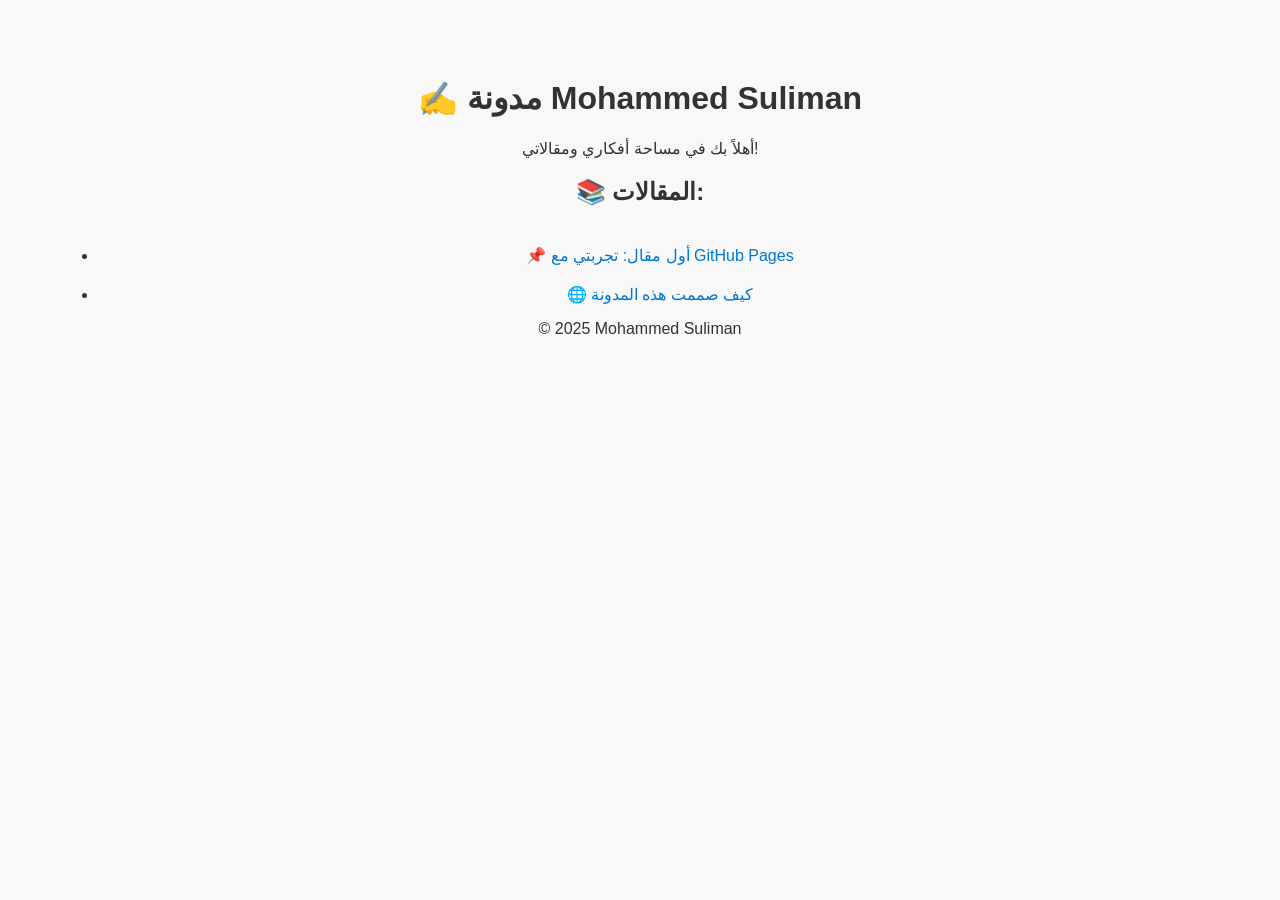
==== index.html @ 6fa9ff45 "Update index.html" ====
<!DOCTYPE html>
<html lang="ar">
<head>
  <meta charset="UTF-8">
  <title>مدونة Mohammed Suliman</title>
  <meta name="viewport" content="width=device-width, initial-scale=1.0">
  <meta name="description" content="مدونة شخصية تحتوي على مقالات وأفكار Mohammed Suliman.">
  <link rel="stylesheet" href="style.css">
</head>
<body>
  <header>
    <h1>✍️ مدونة Mohammed Suliman</h1>
    <p>أهلاً بك في مساحة أفكاري ومقالاتي!</p>
  </header>

  <main>
    <section>
      <h2>📚 المقالات:</h2>
      <ul>
        <li><a href="posts/first-post.html">📌 أول مقال: تجربتي مع GitHub Pages</a></li>
        <li><a href="posts/second-post.html">🌐 كيف صممت هذه المدونة</a></li>
      </ul>
    </section>
  </main>

  <footer>
    <p>© 2025 Mohammed Suliman</p>
  </footer>
</body>
</html>
---- style.css ----
body {
  font-family: sans-serif;
  text-align: center;
  background: #f8f8f8;
  padding: 50px;
  color: #333;
}

a {
  display: inline-block;
  margin-top: 20px;
  text-decoration: none;
  color: #0077cc;
}
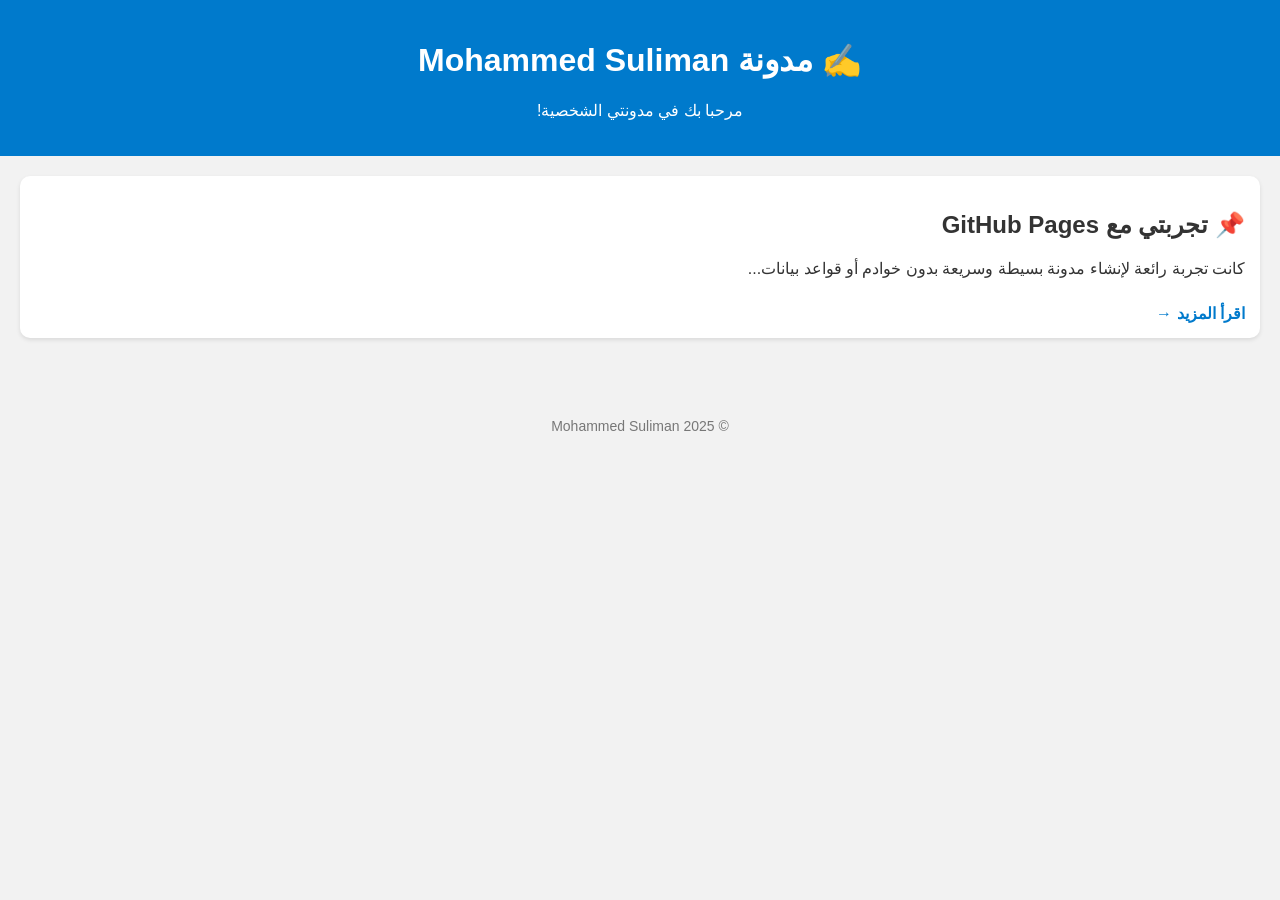
==== commit f44c3a92: "Update index.html" ====
--- a/index.html
+++ b/index.html
@@ -4,27 +4,110 @@
   <meta charset="UTF-8">
   <title>مدونة Mohammed Suliman</title>
   <meta name="viewport" content="width=device-width, initial-scale=1.0">
-  <meta name="description" content="مدونة شخصية تحتوي على مقالات وأفكار Mohammed Suliman.">
-  <link rel="stylesheet" href="style.css">
+  <meta name="description" content="مدونة Mohammed Suliman - مقالات وأفكار.">
+  <style>
+    body {
+      font-family: "Segoe UI", Tahoma, sans-serif;
+      background-color: #f2f2f2;
+      color: #333;
+      direction: rtl;
+      text-align: right;
+      margin: 0;
+      padding: 0;
+    }
+    header {
+      background-color: #007acc;
+      color: white;
+      padding: 20px;
+      text-align: center;
+    }
+    main {
+      padding: 20px;
+    }
+    .post-preview {
+      background: white;
+      padding: 15px;
+      border-radius: 10px;
+      margin-bottom: 20px;
+      box-shadow: 0 2px 4px rgba(0,0,0,0.1);
+    }
+    .read-more {
+      color: #007acc;
+      text-decoration: none;
+      font-weight: bold;
+      display: inline-block;
+      margin-top: 10px;
+    }
+    .read-more:hover {
+      text-decoration: underline;
+    }
+    #post-page {
+      display: none;
+    }
+    footer {
+      text-align: center;
+      font-size: 14px;
+      color: #777;
+      margin: 40px 0;
+    }
+    button {
+      background: #007acc;
+      color: white;
+      border: none;
+      padding: 8px 16px;
+      border-radius: 5px;
+      cursor: pointer;
+      margin-top: 20px;
+    }
+    button:hover {
+      background: #005a99;
+    }
+  </style>
 </head>
 <body>
   <header>
     <h1>✍️ مدونة Mohammed Suliman</h1>
-    <p>أهلاً بك في مساحة أفكاري ومقالاتي!</p>
+    <p>مرحبا بك في مدونتي الشخصية!</p>
   </header>
 
   <main>
-    <section>
-      <h2>📚 المقالات:</h2>
-      <ul>
-        <li><a href="posts/first-post.html">📌 أول مقال: تجربتي مع GitHub Pages</a></li>
-        <li><a href="posts/second-post.html">🌐 كيف صممت هذه المدونة</a></li>
-      </ul>
+    <!-- الصفحة الرئيسية -->
+    <section id="home-page">
+      <div class="post-preview">
+        <h2>📌 تجربتي مع GitHub Pages</h2>
+        <p>كانت تجربة رائعة لإنشاء مدونة بسيطة وسريعة بدون خوادم أو قواعد بيانات...</p>
+        <a href="#" class="read-more" onclick="showPost()">اقرأ المزيد →</a>
+      </div>
+    </section>
+
+    <!-- صفحة المقال -->
+    <section id="post-page">
+      <h2>📌 تجربتي مع GitHub Pages</h2>
+      <p>📅 22 يوليو 2025</p>
+      <p>
+        كانت تجربة إنشاء مدونة عبر GitHub Pages ممتعة وسهلة. لا تحتاج إلى خادم أو قاعدة بيانات، فقط ملفات HTML وCSS ويتم نشرها تلقائيًا.<br>
+        كل ما قمت به هو إنشاء مستودع، كتابة بعض الصفحات، وربطها، وها أنا أشارك أفكاري عبر هذه المدونة.
+      </p>
+      <button onclick="goHome()">← العودة إلى الرئيسية</button>
     </section>
   </main>
 
   <footer>
-    <p>© 2025 Mohammed Suliman</p>
+    © 2025 Mohammed Suliman
   </footer>
+
+  <script>
+    function showPost() {
+      document.getElementById("home-page").style.display = "none";
+      document.getElementById("post-page").style.display = "block";
+      window.scrollTo(0, 0);
+    }
+
+    function goHome() {
+      document.getElementById("home-page").style.display = "block";
+      document.getElementById("post-page").style.display = "none";
+      window.scrollTo(0, 0);
+    }
+  </script>
 </body>
 </html>
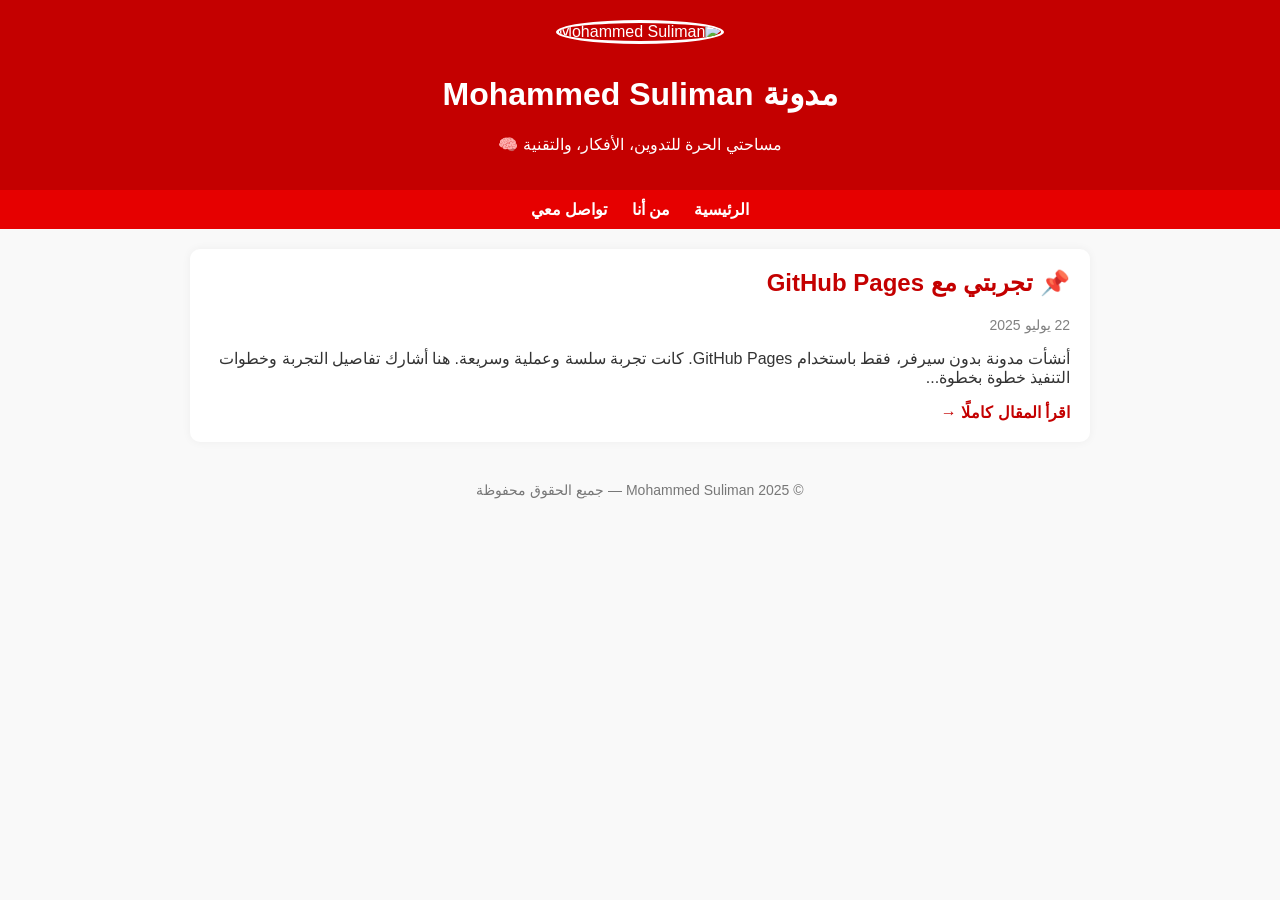
==== commit e1b8d933: "Update index.html" ====
--- a/index.html
+++ b/index.html
@@ -4,110 +4,140 @@
   <meta charset="UTF-8">
   <title>مدونة Mohammed Suliman</title>
   <meta name="viewport" content="width=device-width, initial-scale=1.0">
-  <meta name="description" content="مدونة Mohammed Suliman - مقالات وأفكار.">
+  <meta name="description" content="مدونة Mohammed Suliman | مقالات تقنية وشخصية">
+  <link rel="icon" href="https://raw.githubusercontent.com/3pkf4/ly/refs/heads/video-downloader/IMG_20250625_021844_529.webp" type="image/webp">
   <style>
     body {
-      font-family: "Segoe UI", Tahoma, sans-serif;
-      background-color: #f2f2f2;
+      margin: 0;
+      font-family: 'Segoe UI', sans-serif;
+      direction: rtl;
+      background: #f9f9f9;
       color: #333;
-      direction: rtl;
-      text-align: right;
-      margin: 0;
-      padding: 0;
     }
     header {
-      background-color: #007acc;
+      background: #c40000;
       color: white;
       padding: 20px;
       text-align: center;
     }
-    main {
+    header img {
+      width: 100px;
+      height: 100px;
+      border-radius: 50%;
+      border: 3px solid white;
+      margin-bottom: 10px;
+    }
+    nav {
+      background: #e60000;
+      color: white;
+      padding: 10px;
+      text-align: center;
+    }
+    nav a {
+      color: white;
+      text-decoration: none;
+      margin: 0 10px;
+      font-weight: bold;
+    }
+    .container {
+      max-width: 900px;
+      margin: 20px auto;
+      padding: 0 20px;
+    }
+    .card {
+      background: white;
       padding: 20px;
-    }
-    .post-preview {
-      background: white;
-      padding: 15px;
       border-radius: 10px;
       margin-bottom: 20px;
-      box-shadow: 0 2px 4px rgba(0,0,0,0.1);
+      box-shadow: 0 0 10px rgba(0,0,0,0.05);
     }
-    .read-more {
-      color: #007acc;
+    .card h2 {
+      color: #c40000;
+      margin-top: 0;
+    }
+    .card .date {
+      color: gray;
+      font-size: 14px;
+      margin-bottom: 10px;
+    }
+    .card a {
+      color: #c40000;
+      font-weight: bold;
       text-decoration: none;
-      font-weight: bold;
-      display: inline-block;
-      margin-top: 10px;
     }
-    .read-more:hover {
+    .card a:hover {
       text-decoration: underline;
-    }
-    #post-page {
-      display: none;
     }
     footer {
       text-align: center;
       font-size: 14px;
       color: #777;
-      margin: 40px 0;
+      padding: 20px 0;
     }
-    button {
-      background: #007acc;
-      color: white;
-      border: none;
-      padding: 8px 16px;
-      border-radius: 5px;
-      cursor: pointer;
-      margin-top: 20px;
-    }
-    button:hover {
-      background: #005a99;
+    @media (max-width: 600px) {
+      header img {
+        width: 80px;
+        height: 80px;
+      }
     }
   </style>
 </head>
 <body>
+
   <header>
-    <h1>✍️ مدونة Mohammed Suliman</h1>
-    <p>مرحبا بك في مدونتي الشخصية!</p>
+    <img src="https://raw.githubusercontent.com/3pkf4/ly/refs/heads/video-downloader/IMG_20250625_021844_529.webp" alt="Mohammed Suliman">
+    <h1>مدونة Mohammed Suliman</h1>
+    <p>مساحتي الحرة للتدوين، الأفكار، والتقنية 🧠</p>
   </header>
 
-  <main>
-    <!-- الصفحة الرئيسية -->
-    <section id="home-page">
-      <div class="post-preview">
-        <h2>📌 تجربتي مع GitHub Pages</h2>
-        <p>كانت تجربة رائعة لإنشاء مدونة بسيطة وسريعة بدون خوادم أو قواعد بيانات...</p>
-        <a href="#" class="read-more" onclick="showPost()">اقرأ المزيد →</a>
-      </div>
-    </section>
+  <nav>
+    <a href="#">الرئيسية</a>
+    <a href="#">من أنا</a>
+    <a href="#">تواصل معي</a>
+  </nav>
 
-    <!-- صفحة المقال -->
-    <section id="post-page">
+  <div class="container">
+
+    <div class="card">
       <h2>📌 تجربتي مع GitHub Pages</h2>
-      <p>📅 22 يوليو 2025</p>
+      <div class="date">22 يوليو 2025</div>
+      <p>أنشأت مدونة بدون سيرفر، فقط باستخدام GitHub Pages. كانت تجربة سلسة وعملية وسريعة. هنا أشارك تفاصيل التجربة وخطوات التنفيذ خطوة بخطوة...</p>
+      <a href="#" onclick="showPost()">اقرأ المقال كاملًا →</a>
+    </div>
+
+    <div class="card" id="post" style="display:none;">
+      <h2>📌 تجربتي مع GitHub Pages</h2>
+      <div class="date">22 يوليو 2025</div>
       <p>
-        كانت تجربة إنشاء مدونة عبر GitHub Pages ممتعة وسهلة. لا تحتاج إلى خادم أو قاعدة بيانات، فقط ملفات HTML وCSS ويتم نشرها تلقائيًا.<br>
-        كل ما قمت به هو إنشاء مستودع، كتابة بعض الصفحات، وربطها، وها أنا أشارك أفكاري عبر هذه المدونة.
+        GitHub Pages تتيح لك نشر مواقع ساكنة (static websites) مجانًا. كل ما تحتاجه هو حساب GitHub، ومجلد فيه ملفات HTML/CSS/JS.
+        <br><br>
+        قمت بإنشاء مستودع جديد، أضفت إليه ملف index.html بسيط، وفعلت GitHub Pages من الإعدادات.
+        <br><br>
+        الموقع يعمل الآن على رابط مباشر بدون الحاجة لأي استضافة خارجية.
+        <br><br>
+        أنصح كل من يريد تجربة بناء موقع بسيط أو مدونة شخصية باستخدام هذه الخدمة.
       </p>
-      <button onclick="goHome()">← العودة إلى الرئيسية</button>
-    </section>
-  </main>
+      <a href="#" onclick="hidePost()">← العودة</a>
+    </div>
+
+  </div>
 
   <footer>
-    © 2025 Mohammed Suliman
+    © 2025 Mohammed Suliman — جميع الحقوق محفوظة
   </footer>
 
   <script>
     function showPost() {
-      document.getElementById("home-page").style.display = "none";
-      document.getElementById("post-page").style.display = "block";
+      document.querySelectorAll('.card')[0].style.display = 'none';
+      document.getElementById('post').style.display = 'block';
       window.scrollTo(0, 0);
     }
-
-    function goHome() {
-      document.getElementById("home-page").style.display = "block";
-      document.getElementById("post-page").style.display = "none";
+    function hidePost() {
+      document.getElementById('post').style.display = 'none';
+      document.querySelectorAll('.card')[0].style.display = 'block';
       window.scrollTo(0, 0);
     }
   </script>
+
 </body>
 </html>
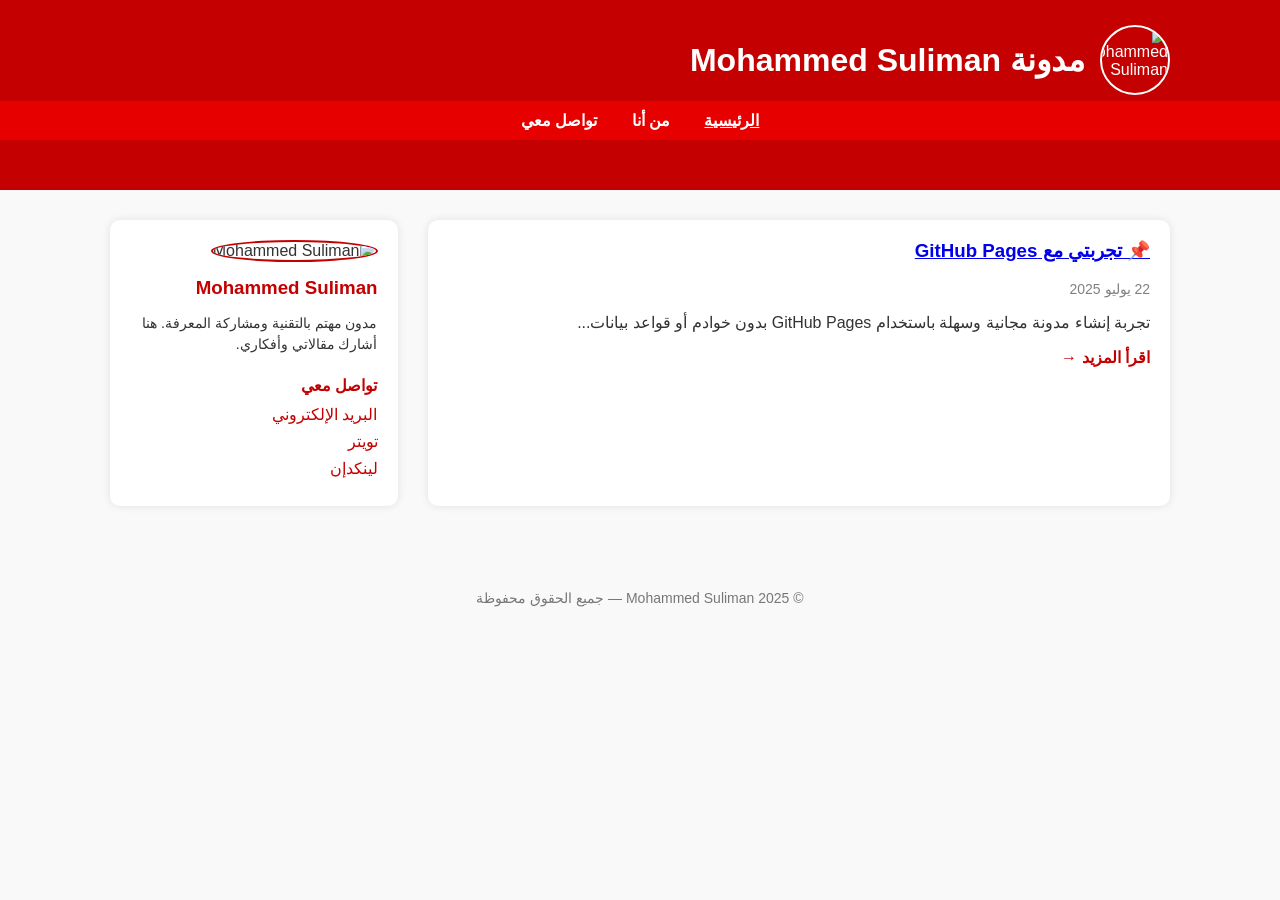
==== commit f7925248: "Add files via upload" ====
--- a/index.html
+++ b/index.html
@@ -1,143 +1,58 @@
 <!DOCTYPE html>
 <html lang="ar">
 <head>
-  <meta charset="UTF-8">
+  <meta charset="UTF-8" />
   <title>مدونة Mohammed Suliman</title>
-  <meta name="viewport" content="width=device-width, initial-scale=1.0">
-  <meta name="description" content="مدونة Mohammed Suliman | مقالات تقنية وشخصية">
-  <link rel="icon" href="https://raw.githubusercontent.com/3pkf4/ly/refs/heads/video-downloader/IMG_20250625_021844_529.webp" type="image/webp">
-  <style>
-    body {
-      margin: 0;
-      font-family: 'Segoe UI', sans-serif;
-      direction: rtl;
-      background: #f9f9f9;
-      color: #333;
-    }
-    header {
-      background: #c40000;
-      color: white;
-      padding: 20px;
-      text-align: center;
-    }
-    header img {
-      width: 100px;
-      height: 100px;
-      border-radius: 50%;
-      border: 3px solid white;
-      margin-bottom: 10px;
-    }
-    nav {
-      background: #e60000;
-      color: white;
-      padding: 10px;
-      text-align: center;
-    }
-    nav a {
-      color: white;
-      text-decoration: none;
-      margin: 0 10px;
-      font-weight: bold;
-    }
-    .container {
-      max-width: 900px;
-      margin: 20px auto;
-      padding: 0 20px;
-    }
-    .card {
-      background: white;
-      padding: 20px;
-      border-radius: 10px;
-      margin-bottom: 20px;
-      box-shadow: 0 0 10px rgba(0,0,0,0.05);
-    }
-    .card h2 {
-      color: #c40000;
-      margin-top: 0;
-    }
-    .card .date {
-      color: gray;
-      font-size: 14px;
-      margin-bottom: 10px;
-    }
-    .card a {
-      color: #c40000;
-      font-weight: bold;
-      text-decoration: none;
-    }
-    .card a:hover {
-      text-decoration: underline;
-    }
-    footer {
-      text-align: center;
-      font-size: 14px;
-      color: #777;
-      padding: 20px 0;
-    }
-    @media (max-width: 600px) {
-      header img {
-        width: 80px;
-        height: 80px;
-      }
-    }
-  </style>
+  <meta name="viewport" content="width=device-width, initial-scale=1" />
+  <meta name="description" content="مدونة Mohammed Suliman - مقالات شخصية وتقنية" />
+  <link rel="stylesheet" href="style.css" />
+  <link rel="icon" href="https://raw.githubusercontent.com/3pkf4/ly/refs/heads/video-downloader/IMG_20250625_021844_529.webp" type="image/webp" />
 </head>
 <body>
-
   <header>
-    <img src="https://raw.githubusercontent.com/3pkf4/ly/refs/heads/video-downloader/IMG_20250625_021844_529.webp" alt="Mohammed Suliman">
-    <h1>مدونة Mohammed Suliman</h1>
-    <p>مساحتي الحرة للتدوين، الأفكار، والتقنية 🧠</p>
+    <div class="container header-container">
+      <img src="https://raw.githubusercontent.com/3pkf4/ly/refs/heads/video-downloader/IMG_20250625_021844_529.webp" alt="Mohammed Suliman" class="profile-pic" />
+      <h1>مدونة Mohammed Suliman</h1>
+    </div>
+    <nav>
+      <a href="index.html" class="active">الرئيسية</a>
+      <a href="about.html">من أنا</a>
+      <a href="contact.html">تواصل معي</a>
+    </nav>
   </header>
 
-  <nav>
-    <a href="#">الرئيسية</a>
-    <a href="#">من أنا</a>
-    <a href="#">تواصل معي</a>
-  </nav>
+  <main class="container">
+    <div class="content">
+      <div class="posts-list">
 
-  <div class="container">
+        <article class="post-card">
+          <h3><a href="posts/post-1.html">📌 تجربتي مع GitHub Pages</a></h3>
+          <p class="post-date">22 يوليو 2025</p>
+          <p>تجربة إنشاء مدونة مجانية وسهلة باستخدام GitHub Pages بدون خوادم أو قواعد بيانات...</p>
+          <a href="posts/post-1.html" class="read-more">اقرأ المزيد →</a>
+        </article>
 
-    <div class="card">
-      <h2>📌 تجربتي مع GitHub Pages</h2>
-      <div class="date">22 يوليو 2025</div>
-      <p>أنشأت مدونة بدون سيرفر، فقط باستخدام GitHub Pages. كانت تجربة سلسة وعملية وسريعة. هنا أشارك تفاصيل التجربة وخطوات التنفيذ خطوة بخطوة...</p>
-      <a href="#" onclick="showPost()">اقرأ المقال كاملًا →</a>
+      </div>
+      <aside class="sidebar">
+        <div class="about-me">
+          <img src="https://raw.githubusercontent.com/3pkf4/ly/refs/heads/video-downloader/IMG_20250625_021844_529.webp" alt="Mohammed Suliman" class="sidebar-pic" />
+          <h3>Mohammed Suliman</h3>
+          <p>مدون مهتم بالتقنية ومشاركة المعرفة. هنا أشارك مقالاتي وأفكاري.</p>
+        </div>
+        <div class="social-links">
+          <h4>تواصل معي</h4>
+          <ul>
+            <li><a href="mailto:mohammed@example.com">البريد الإلكتروني</a></li>
+            <li><a href="https://twitter.com/mohammed" target="_blank">تويتر</a></li>
+            <li><a href="https://linkedin.com/in/mohammed" target="_blank">لينكدإن</a></li>
+          </ul>
+        </div>
+      </aside>
     </div>
-
-    <div class="card" id="post" style="display:none;">
-      <h2>📌 تجربتي مع GitHub Pages</h2>
-      <div class="date">22 يوليو 2025</div>
-      <p>
-        GitHub Pages تتيح لك نشر مواقع ساكنة (static websites) مجانًا. كل ما تحتاجه هو حساب GitHub، ومجلد فيه ملفات HTML/CSS/JS.
-        <br><br>
-        قمت بإنشاء مستودع جديد، أضفت إليه ملف index.html بسيط، وفعلت GitHub Pages من الإعدادات.
-        <br><br>
-        الموقع يعمل الآن على رابط مباشر بدون الحاجة لأي استضافة خارجية.
-        <br><br>
-        أنصح كل من يريد تجربة بناء موقع بسيط أو مدونة شخصية باستخدام هذه الخدمة.
-      </p>
-      <a href="#" onclick="hidePost()">← العودة</a>
-    </div>
-
-  </div>
+  </main>
 
   <footer>
-    © 2025 Mohammed Suliman — جميع الحقوق محفوظة
+    <p>© 2025 Mohammed Suliman — جميع الحقوق محفوظة</p>
   </footer>
-
-  <script>
-    function showPost() {
-      document.querySelectorAll('.card')[0].style.display = 'none';
-      document.getElementById('post').style.display = 'block';
-      window.scrollTo(0, 0);
-    }
-    function hidePost() {
-      document.getElementById('post').style.display = 'none';
-      document.querySelectorAll('.card')[0].style.display = 'block';
-      window.scrollTo(0, 0);
-    }
-  </script>
-
 </body>
-</html>
+</html>
--- a/style.css
+++ b/style.css
@@ -0,0 +1,169 @@
+* {
+  box-sizing: border-box;
+}
+
+body {
+  margin: 0;
+  font-family: "Segoe UI", Tahoma, Geneva, Verdana, sans-serif;
+  background: #f9f9f9;
+  color: #333;
+  direction: rtl;
+  text-align: right;
+}
+
+.container {
+  max-width: 1100px;
+  margin: auto;
+  padding: 20px;
+}
+
+header {
+  background: #c40000;
+  color: white;
+  padding: 20px 0;
+  margin-bottom: 10px;
+}
+
+.header-container {
+  display: flex;
+  align-items: center;
+  gap: 15px;
+  padding: 0 20px;
+}
+
+.profile-pic {
+  width: 70px;
+  height: 70px;
+  border-radius: 50%;
+  border: 2px solid white;
+}
+
+nav {
+  background: #e60000;
+  padding: 10px 0;
+  text-align: center;
+  margin-bottom: 30px;
+}
+
+nav a {
+  color: white;
+  text-decoration: none;
+  margin: 0 15px;
+  font-weight: bold;
+  font-size: 16px;
+}
+
+nav a.active,
+nav a:hover {
+  text-decoration: underline;
+}
+
+.content {
+  display: flex;
+  gap: 30px;
+}
+
+.posts-list {
+  flex: 3;
+  display: grid;
+  grid-template-columns: 1fr;
+  gap: 20px;
+}
+
+.post-card {
+  background: white;
+  padding: 20px;
+  border-radius: 10px;
+  box-shadow: 0 0 8px rgba(0,0,0,0.1);
+}
+
+.post-card h3 {
+  margin-top: 0;
+  color: #c40000;
+}
+
+.post-date {
+  color: gray;
+  font-size: 14px;
+  margin-bottom: 10px;
+}
+
+.read-more {
+  color: #c40000;
+  font-weight: bold;
+  text-decoration: none;
+}
+
+.read-more:hover {
+  text-decoration: underline;
+}
+
+.sidebar {
+  flex: 1;
+  background: white;
+  padding: 20px;
+  border-radius: 10px;
+  box-shadow: 0 0 8px rgba(0,0,0,0.1);
+  height: fit-content;
+}
+
+.sidebar-pic {
+  width: 100px;
+  height: 100px;
+  border-radius: 50%;
+  margin-bottom: 15px;
+  border: 2px solid #c40000;
+}
+
+.sidebar h3 {
+  margin-top: 0;
+  color: #c40000;
+  margin-bottom: 10px;
+}
+
+.sidebar p {
+  font-size: 14px;
+  line-height: 1.5;
+  margin-bottom: 20px;
+}
+
+.social-links h4 {
+  margin-bottom: 10px;
+  color: #c40000;
+}
+
+.social-links ul {
+  list-style: none;
+  padding: 0;
+  margin: 0;
+}
+
+.social-links ul li {
+  margin-bottom: 8px;
+}
+
+.social-links ul li a {
+  color: #c40000;
+  text-decoration: none;
+}
+
+.social-links ul li a:hover {
+  text-decoration: underline;
+}
+
+footer {
+  text-align: center;
+  padding: 20px 0;
+  color: #777;
+  font-size: 14px;
+  margin-top: 30px;
+}
+
+@media (max-width: 900px) {
+  .content {
+    flex-direction: column;
+  }
+  .posts-list {
+    grid-template-columns: 1fr;
+  }
+}
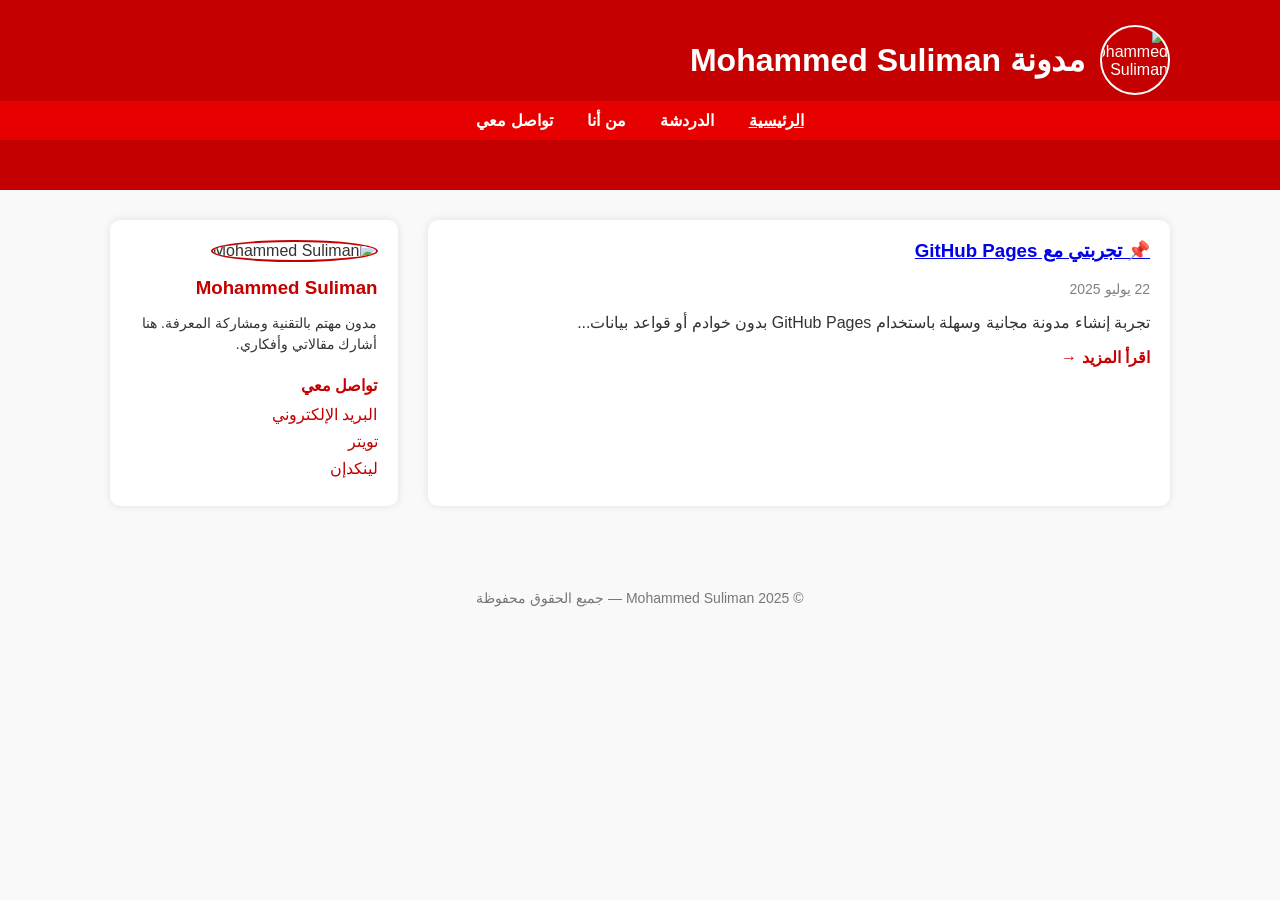
==== commit 9f120030: "Add username login and user search to chat" ====
--- a/index.html
+++ b/index.html
@@ -16,6 +16,7 @@
     </div>
     <nav>
       <a href="index.html" class="active">الرئيسية</a>
+      <a href="chat.html">الدردشة</a>
       <a href="about.html">من أنا</a>
       <a href="contact.html">تواصل معي</a>
     </nav>
@@ -26,10 +27,10 @@
       <div class="posts-list">
 
         <article class="post-card">
-          <h3><a href="posts/post-1.html">📌 تجربتي مع GitHub Pages</a></h3>
+          <h3><a href="post-1.html">📌 تجربتي مع GitHub Pages</a></h3>
           <p class="post-date">22 يوليو 2025</p>
           <p>تجربة إنشاء مدونة مجانية وسهلة باستخدام GitHub Pages بدون خوادم أو قواعد بيانات...</p>
-          <a href="posts/post-1.html" class="read-more">اقرأ المزيد →</a>
+          <a href="post-1.html" class="read-more">اقرأ المزيد →</a>
         </article>
 
       </div>
@@ -55,4 +56,4 @@
     <p>© 2025 Mohammed Suliman — جميع الحقوق محفوظة</p>
   </footer>
 </body>
-</html>+</html>
--- a/style.css
+++ b/style.css
@@ -166,4 +166,441 @@
   .posts-list {
     grid-template-columns: 1fr;
   }
-}+}
+.chat-hero {
+  align-items: center;
+  background: linear-gradient(135deg, #c40000, #ff5a5a);
+  border-radius: 24px;
+  color: white;
+  display: flex;
+  gap: 20px;
+  justify-content: space-between;
+  margin-bottom: 24px;
+  padding: 28px;
+  box-shadow: 0 18px 45px rgba(196, 0, 0, 0.18);
+}
+
+.chat-hero h2 {
+  font-size: clamp(28px, 5vw, 44px);
+  margin: 6px 0 10px;
+}
+
+.chat-hero p {
+  line-height: 1.8;
+  margin: 0;
+  max-width: 680px;
+}
+
+.eyebrow {
+  background: rgba(255, 255, 255, 0.18);
+  border: 1px solid rgba(255, 255, 255, 0.28);
+  border-radius: 999px;
+  display: inline-block;
+  font-weight: 700;
+  padding: 6px 14px;
+}
+
+.secondary-button,
+.message-form button {
+  border: 0;
+  border-radius: 999px;
+  cursor: pointer;
+  font-weight: 700;
+  transition: transform 0.2s ease, box-shadow 0.2s ease;
+}
+
+.secondary-button {
+  background: white;
+  color: #c40000;
+  min-width: 140px;
+  padding: 13px 18px;
+}
+
+.secondary-button:hover,
+.message-form button:hover {
+  transform: translateY(-2px);
+  box-shadow: 0 10px 24px rgba(0, 0, 0, 0.18);
+}
+
+.chat-app {
+  display: grid;
+  gap: 22px;
+  grid-template-columns: minmax(250px, 0.85fr) minmax(0, 2fr);
+}
+
+.chat-panel {
+  background: white;
+  border: 1px solid #f0d7d7;
+  border-radius: 22px;
+  box-shadow: 0 16px 40px rgba(70, 20, 20, 0.08);
+  overflow: hidden;
+}
+
+.contacts-panel {
+  padding: 18px;
+}
+
+.panel-heading,
+.conversation-header {
+  align-items: center;
+  display: flex;
+  gap: 12px;
+  justify-content: space-between;
+}
+
+.panel-heading h3,
+.conversation-header h3 {
+  color: #c40000;
+  margin: 0;
+}
+
+.status-pill {
+  background: #dcfce7;
+  border-radius: 999px;
+  color: #166534;
+  font-size: 13px;
+  padding: 5px 10px;
+}
+
+.search-label,
+.sr-only {
+  border: 0;
+  clip: rect(0, 0, 0, 0);
+  height: 1px;
+  margin: -1px;
+  overflow: hidden;
+  padding: 0;
+  position: absolute;
+  width: 1px;
+}
+
+.search-input,
+.message-form input {
+  border: 1px solid #efc7c7;
+  border-radius: 16px;
+  font: inherit;
+  outline: 0;
+  padding: 13px 15px;
+  width: 100%;
+}
+
+.search-input {
+  margin: 18px 0;
+}
+
+.search-input:focus,
+.message-form input:focus {
+  border-color: #c40000;
+  box-shadow: 0 0 0 4px rgba(196, 0, 0, 0.08);
+}
+
+.contact-list {
+  display: grid;
+  gap: 10px;
+}
+
+.contact-card {
+  align-items: center;
+  background: #fff7f7;
+  border: 1px solid transparent;
+  border-radius: 18px;
+  color: inherit;
+  cursor: pointer;
+  display: flex;
+  gap: 12px;
+  padding: 12px;
+  text-align: right;
+  width: 100%;
+}
+
+.contact-card.active,
+.contact-card:hover {
+  background: white;
+  border-color: #c40000;
+  box-shadow: 0 10px 20px rgba(196, 0, 0, 0.1);
+}
+
+.avatar {
+  align-items: center;
+  background: #c40000;
+  border-radius: 50%;
+  color: white;
+  display: inline-flex;
+  flex: 0 0 46px;
+  font-weight: 800;
+  height: 46px;
+  justify-content: center;
+  width: 46px;
+}
+
+.contact-meta {
+  display: grid;
+  gap: 4px;
+}
+
+.contact-meta small,
+.conversation-header p,
+.typing-indicator,
+.message time {
+  color: #777;
+  font-size: 13px;
+}
+
+.conversation-panel {
+  display: flex;
+  flex-direction: column;
+  min-height: 620px;
+}
+
+.conversation-header {
+  border-bottom: 1px solid #f4dddd;
+  justify-content: flex-start;
+  padding: 18px 22px;
+}
+
+.conversation-header p {
+  margin: 5px 0 0;
+}
+
+.messages {
+  background:
+    radial-gradient(circle at top right, rgba(196, 0, 0, 0.08), transparent 26%),
+    #fffafa;
+  display: flex;
+  flex: 1;
+  flex-direction: column;
+  gap: 12px;
+  overflow-y: auto;
+  padding: 22px;
+}
+
+.message {
+  border-radius: 18px;
+  max-width: min(78%, 520px);
+  padding: 12px 14px 8px;
+}
+
+.message p {
+  line-height: 1.7;
+  margin: 0 0 6px;
+}
+
+.message time {
+  display: block;
+  text-align: left;
+}
+
+.message.sent {
+  align-self: flex-start;
+  background: #c40000;
+  border-bottom-right-radius: 4px;
+  color: white;
+}
+
+.message.sent time {
+  color: rgba(255, 255, 255, 0.75);
+}
+
+.message.received {
+  align-self: flex-end;
+  background: white;
+  border: 1px solid #f1d7d7;
+  border-bottom-left-radius: 4px;
+}
+
+.typing-indicator {
+  margin: 0;
+  padding: 0 24px 12px;
+}
+
+.message-form {
+  border-top: 1px solid #f4dddd;
+  display: grid;
+  gap: 10px;
+  grid-template-columns: 1fr auto;
+  padding: 16px;
+}
+
+.message-form button {
+  background: #c40000;
+  color: white;
+  padding: 0 24px;
+}
+
+@media (max-width: 760px) {
+  .chat-hero {
+    align-items: stretch;
+    flex-direction: column;
+  }
+
+  .chat-app {
+    grid-template-columns: 1fr;
+  }
+
+  .conversation-panel {
+    min-height: 540px;
+  }
+
+  .message {
+    max-width: 92%;
+  }
+
+  .message-form {
+    grid-template-columns: 1fr;
+  }
+
+  .message-form button {
+    padding: 13px 18px;
+  }
+}
+
+.chat-hero-actions {
+  align-items: flex-end;
+  display: flex;
+  flex-direction: column;
+  gap: 10px;
+}
+
+.current-user-badge {
+  background: rgba(255, 255, 255, 0.18);
+  border: 1px solid rgba(255, 255, 255, 0.32);
+  border-radius: 999px;
+  font-weight: 700;
+  margin: 0;
+  padding: 8px 14px;
+  white-space: nowrap;
+}
+
+.auth-panel {
+  align-items: center;
+  background: white;
+  border: 1px solid #f0d7d7;
+  border-radius: 24px;
+  box-shadow: 0 16px 40px rgba(70, 20, 20, 0.08);
+  display: grid;
+  gap: 24px;
+  grid-template-columns: minmax(0, 0.9fr) minmax(280px, 1.1fr);
+  margin-bottom: 24px;
+  padding: 24px;
+}
+
+.auth-panel h2 {
+  color: #c40000;
+  margin: 8px 0 10px;
+}
+
+.auth-panel p {
+  line-height: 1.8;
+}
+
+.eyebrow.dark {
+  background: #fff1f1;
+  border-color: #f3c4c4;
+  color: #c40000;
+}
+
+.auth-form {
+  background: #fffafa;
+  border: 1px solid #f4dddd;
+  border-radius: 20px;
+  display: grid;
+  gap: 10px;
+  padding: 18px;
+}
+
+.auth-form label {
+  color: #c40000;
+  font-weight: 800;
+}
+
+.auth-controls {
+  display: grid;
+  gap: 10px;
+  grid-template-columns: minmax(0, 1fr) auto auto;
+}
+
+.auth-controls input {
+  border: 1px solid #efc7c7;
+  border-radius: 16px;
+  font: inherit;
+  outline: 0;
+  padding: 13px 15px;
+  width: 100%;
+}
+
+.auth-controls input:focus {
+  border-color: #c40000;
+  box-shadow: 0 0 0 4px rgba(196, 0, 0, 0.08);
+}
+
+.auth-controls button {
+  background: #c40000;
+  border: 0;
+  border-radius: 999px;
+  color: white;
+  cursor: pointer;
+  font-weight: 800;
+  padding: 0 18px;
+}
+
+.auth-controls button[value="register"] {
+  background: #333;
+}
+
+.form-help,
+.form-message,
+.empty-state {
+  color: #777;
+  font-size: 14px;
+  margin: 0;
+}
+
+.form-message.error {
+  color: #b91c1c;
+  font-weight: 800;
+}
+
+.form-message.success {
+  color: #166534;
+  font-weight: 800;
+}
+
+.empty-state {
+  background: #fff7f7;
+  border: 1px dashed #efc7c7;
+  border-radius: 16px;
+  line-height: 1.8;
+  padding: 14px;
+}
+
+.conversation-empty {
+  align-self: center;
+  margin: auto;
+  text-align: center;
+}
+
+.message-form button:disabled,
+.message-form input:disabled {
+  cursor: not-allowed;
+  opacity: 0.6;
+}
+
+@media (max-width: 760px) {
+  .chat-hero-actions {
+    align-items: stretch;
+  }
+
+  .current-user-badge {
+    text-align: center;
+    white-space: normal;
+  }
+
+  .auth-panel,
+  .auth-controls {
+    grid-template-columns: 1fr;
+  }
+
+  .auth-controls button {
+    padding: 13px 18px;
+  }
+}
